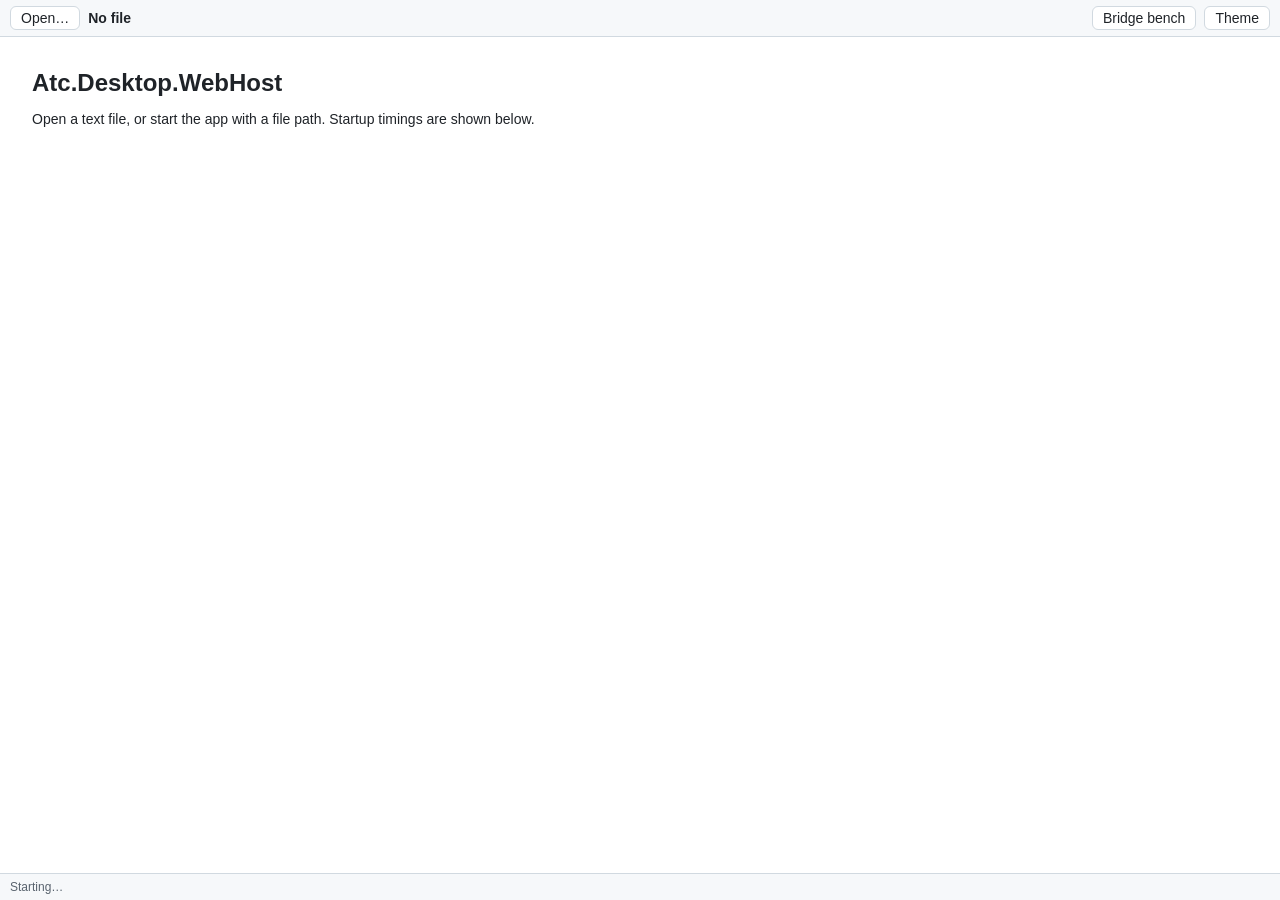
==== sample/Atc.Desktop.WebHost.Sample/wwwroot/index.html @ e75e9ee8 "feat: add desktop web host with Windows and Linux windows - Add core host: typed JSON bridge, startu" ====
<!doctype html>
<html lang="en">
<head>
  <meta charset="utf-8">
  <meta name="viewport" content="width=device-width, initial-scale=1">
  <title>Atc.Desktop.WebHost sample</title>
  <!-- atcHost exists before any page script, so the theme is set before the first paint. -->
  <script>document.documentElement.dataset.theme = window.atcHost ? atcHost.boot.theme : "light";</script>
  <link rel="stylesheet" href="app.css">
  <script src="app.js" defer></script>
</head>
<body>
  <header class="toolbar">
    <button id="open" type="button" title="Open a file (Ctrl+O)">Open…</button>
    <span id="title" class="title">No file</span>
    <span class="spacer"></span>
    <button id="bench" type="button" title="Bridge benchmarks">Bridge bench</button>
    <button id="theme" type="button" title="Switch theme">Theme</button>
  </header>
  <main id="main">
    <section id="welcome" class="welcome">
      <h1>Atc.Desktop.WebHost</h1>
      <p>Open a text file, or start the app with a file path. Startup timings are shown below.</p>
    </section>
    <pre id="text" class="text" hidden></pre>
  </main>
  <aside id="panel" class="panel" hidden>
    <h2>Bridge</h2>
    <div id="bridge-results">Running…</div>
  </aside>
  <footer class="status">
    <span id="status">Starting…</span>
    <span class="spacer"></span>
    <span id="platform"></span>
  </footer>
</body>
</html>
---- sample/Atc.Desktop.WebHost.Sample/wwwroot/app.css ----
:root {
  color-scheme: light;
  --bg: #ffffff;
  --fg: #1f2328;
  --muted: #59636e;
  --border: #d1d9e0;
  --bar: #f6f8fa;
  --accent: #0969da;
  font-family: -apple-system, "Segoe UI", "Noto Sans", Helvetica, Arial, sans-serif;
  font-size: 14px;
}

/* Must match the window background (WebHostOptions.DarkBackground) to avoid a flash. */
:root[data-theme="dark"] {
  color-scheme: dark;
  --bg: #0d1117;
  --fg: #e6edf3;
  --muted: #9198a1;
  --border: #3d444d;
  --bar: #151b23;
  --accent: #4493f8;
}

* { box-sizing: border-box; }

html, body {
  margin: 0;
  height: 100%;
  background: var(--bg);
  color: var(--fg);
}

body {
  display: grid;
  grid-template-rows: auto 1fr auto;
  grid-template-columns: 1fr auto;
  grid-template-areas: "bar bar" "main panel" "status status";
}

.toolbar, .status {
  display: flex;
  align-items: center;
  gap: 8px;
  padding: 6px 10px;
  background: var(--bar);
  border-color: var(--border);
  border-style: solid;
  border-width: 0;
}

.toolbar { grid-area: bar; border-bottom-width: 1px; }
.status { grid-area: status; border-top-width: 1px; color: var(--muted); font-size: 12px; }
.spacer { flex: 1; }
.title { font-weight: 600; overflow: hidden; text-overflow: ellipsis; white-space: nowrap; }

button {
  font: inherit;
  color: var(--fg);
  background: var(--bg);
  border: 1px solid var(--border);
  border-radius: 6px;
  padding: 3px 10px;
  cursor: pointer;
}

button:hover { border-color: var(--accent); }

main { grid-area: main; overflow: auto; min-width: 0; }

.welcome { padding: 32px; max-width: 720px; }
.welcome h1 { font-size: 24px; margin: 0 0 8px; }

.text {
  margin: 0;
  padding: 12px 16px;
  font: 13px/1.5 ui-monospace, "Cascadia Mono", "SFMono-Regular", Consolas, monospace;
  white-space: pre;
  tab-size: 4;
}

.panel {
  grid-area: panel;
  width: 360px;
  overflow: auto;
  padding: 0 12px;
  border-left: 1px solid var(--border);
  font-size: 12px;
}

table { border-collapse: collapse; width: 100%; }
td, th { text-align: left; padding: 2px 6px; border-bottom: 1px solid var(--border); }
td.num { text-align: right; font-variant-numeric: tabular-nums; }
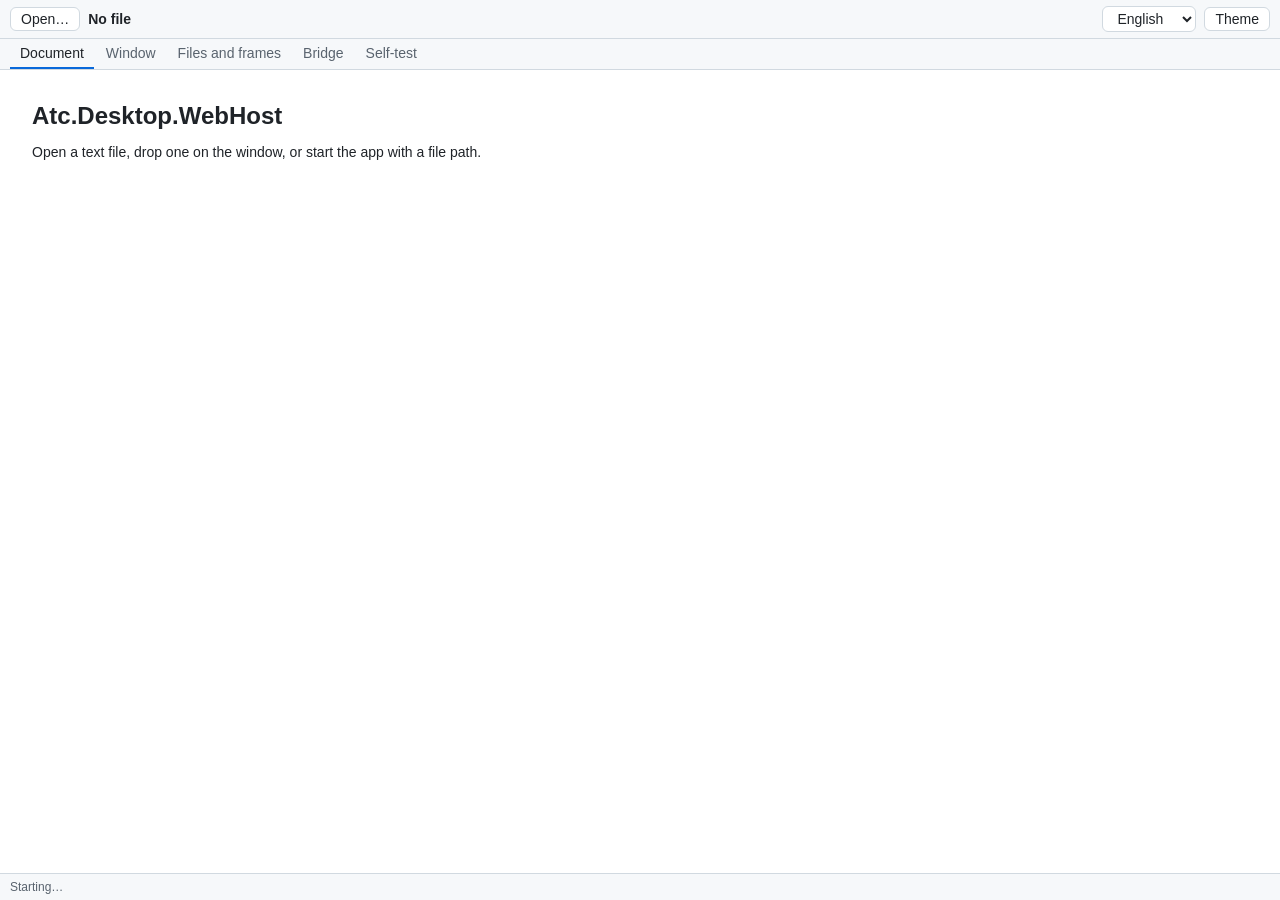
==== commit 6b858649: "feat(sample): feature tour and a self-test The sample is a tour of the host around the text viewer, " ====
--- a/sample/Atc.Desktop.WebHost.Sample/wwwroot/index.html
+++ b/sample/Atc.Desktop.WebHost.Sample/wwwroot/index.html
@@ -7,31 +7,56 @@
   <!-- atcHost exists before any page script, so the theme is set before the first paint. -->
   <script>document.documentElement.dataset.theme = window.atcHost ? atcHost.boot.theme : "light";</script>
   <link rel="stylesheet" href="app.css">
+  <script src="texts.js" defer></script>
   <script src="app.js" defer></script>
 </head>
 <body>
   <header class="toolbar">
-    <button id="open" type="button" title="Open a file (Ctrl+O)">Open…</button>
-    <span id="title" class="title">No file</span>
+    <button id="open" type="button" data-i18n="app.open" data-i18n-title="app.openTitle">Open…</button>
+    <span id="title" class="title" data-i18n="app.noFile">No file</span>
     <span class="spacer"></span>
-    <button id="bench" type="button" title="Bridge benchmarks">Bridge bench</button>
-    <button id="theme" type="button" title="Switch theme">Theme</button>
+    <select id="language" data-i18n-title="language">
+      <option value="en">English</option>
+      <option value="da-DK">Dansk</option>
+      <option value="de-DE">Deutsch</option>
+    </select>
+    <button id="theme" type="button" data-i18n="app.theme">Theme</button>
   </header>
+  <nav id="tabs" class="tabs">
+    <button type="button" data-tab="document" class="active" data-i18n="tab.document">Document</button>
+    <button type="button" data-tab="window" data-i18n="tab.window">Window</button>
+    <button type="button" data-tab="files" data-i18n="tab.files">Files and frames</button>
+    <button type="button" data-tab="bridge" data-i18n="tab.bridge">Bridge</button>
+    <button type="button" data-tab="selftest" data-i18n="tab.selftest">Self-test</button>
+  </nav>
   <main id="main">
-    <section id="welcome" class="welcome">
-      <h1>Atc.Desktop.WebHost</h1>
-      <p>Open a text file, or start the app with a file path. Startup timings are shown below.</p>
+    <section id="tab-document" class="tab">
+      <section id="welcome" class="welcome">
+        <h1>Atc.Desktop.WebHost</h1>
+        <p data-i18n="welcome.text">Open a text file, drop one on the window, or start the app with a file path.</p>
+      </section>
+      <pre id="text" class="text" hidden></pre>
     </section>
-    <pre id="text" class="text" hidden></pre>
+    <section id="tab-window" class="tab page" hidden></section>
+    <section id="tab-files" class="tab page" hidden></section>
+    <section id="tab-bridge" class="tab page" hidden></section>
+    <section id="tab-selftest" class="tab page" hidden></section>
   </main>
-  <aside id="panel" class="panel" hidden>
-    <h2>Bridge</h2>
-    <div id="bridge-results">Running…</div>
-  </aside>
   <footer class="status">
-    <span id="status">Starting…</span>
+    <span id="status" data-i18n="status.starting">Starting…</span>
     <span class="spacer"></span>
     <span id="platform"></span>
   </footer>
+  <!-- The close guard's question. In the page, never confirm(): a native dialog pauses the page's script. -->
+  <div id="close-dialog" class="backdrop" hidden>
+    <div class="dialog" role="dialog" aria-modal="true" aria-labelledby="close-title">
+      <h2 id="close-title" data-i18n="close.title">Unsaved changes</h2>
+      <p data-i18n="close.text">Close the window anyway?</p>
+      <div class="buttons">
+        <button id="close-cancel" type="button" data-i18n="close.cancel">Cancel</button>
+        <button id="close-confirm" type="button" class="primary" data-i18n="close.close">Close</button>
+      </div>
+    </div>
+  </div>
 </body>
 </html>
--- a/sample/Atc.Desktop.WebHost.Sample/wwwroot/app.css
+++ b/sample/Atc.Desktop.WebHost.Sample/wwwroot/app.css
@@ -32,9 +32,7 @@
 
 body {
   display: grid;
-  grid-template-rows: auto 1fr auto;
-  grid-template-columns: 1fr auto;
-  grid-template-areas: "bar bar" "main panel" "status status";
+  grid-template-rows: auto auto 1fr auto;
 }
 
 .toolbar, .status {
@@ -48,12 +46,12 @@
   border-width: 0;
 }
 
-.toolbar { grid-area: bar; border-bottom-width: 1px; }
-.status { grid-area: status; border-top-width: 1px; color: var(--muted); font-size: 12px; }
+.toolbar { border-bottom-width: 1px; }
+.status { border-top-width: 1px; color: var(--muted); font-size: 12px; }
 .spacer { flex: 1; }
 .title { font-weight: 600; overflow: hidden; text-overflow: ellipsis; white-space: nowrap; }
 
-button {
+button, select {
   font: inherit;
   color: var(--fg);
   background: var(--bg);
@@ -65,7 +63,7 @@
 
 button:hover { border-color: var(--accent); }
 
-main { grid-area: main; overflow: auto; min-width: 0; }
+main { overflow: auto; min-width: 0; min-height: 0; }
 
 .welcome { padding: 32px; max-width: 720px; }
 .welcome h1 { font-size: 24px; margin: 0 0 8px; }
@@ -78,14 +76,72 @@
   tab-size: 4;
 }
 
-.panel {
-  grid-area: panel;
-  width: 360px;
-  overflow: auto;
-  padding: 0 12px;
-  border-left: 1px solid var(--border);
-  font-size: 12px;
+.tabs {
+  display: flex;
+  gap: 2px;
+  padding: 0 10px;
+  background: var(--bar);
+  border-bottom: 1px solid var(--border);
 }
+
+.tabs button {
+  border: 0;
+  border-bottom: 2px solid transparent;
+  border-radius: 0;
+  background: none;
+  color: var(--muted);
+  padding: 6px 10px;
+}
+
+.tabs button.active { color: var(--fg); border-bottom-color: var(--accent); }
+
+.page { padding: 8px 24px 24px; max-width: 860px; }
+.page h2 { font-size: 15px; margin: 20px 0 6px; }
+.page p { margin: 4px 0; }
+.hint { color: var(--muted); }
+.row { display: flex; flex-wrap: wrap; align-items: center; gap: 8px; margin: 6px 0; }
+.log { margin: 0; padding-left: 20px; color: var(--muted); font-size: 12px; }
+.mount-image { width: 48px; height: 48px; vertical-align: middle; }
+.frame { width: 100%; height: 44px; border: 1px solid var(--border); border-radius: 6px; }
+
+pre.box {
+  margin: 4px 0;
+  padding: 8px 10px;
+  background: var(--bar);
+  border: 1px solid var(--border);
+  border-radius: 6px;
+  font: 12px/1.4 ui-monospace, "Cascadia Mono", Consolas, monospace;
+  white-space: pre-wrap;
+}
+
+.pass { color: #1a7f37; }
+.fail { color: #cf222e; }
+.skip { color: var(--muted); }
+:root[data-theme="dark"] .pass { color: #3fb950; }
+:root[data-theme="dark"] .fail { color: #f85149; }
+
+.backdrop {
+  position: fixed;
+  inset: 0;
+  display: grid;
+  place-items: center;
+  background: rgb(0 0 0 / 35%);
+}
+
+.backdrop[hidden] { display: none; }
+
+.dialog {
+  min-width: 300px;
+  padding: 16px 20px;
+  background: var(--bg);
+  border: 1px solid var(--border);
+  border-radius: 8px;
+  box-shadow: 0 8px 24px rgb(0 0 0 / 25%);
+}
+
+.dialog h2 { font-size: 16px; margin: 0 0 8px; }
+.buttons { display: flex; justify-content: flex-end; gap: 8px; margin-top: 16px; }
+button.primary { background: var(--accent); border-color: var(--accent); color: #fff; }
 
 table { border-collapse: collapse; width: 100%; }
 td, th { text-align: left; padding: 2px 6px; border-bottom: 1px solid var(--border); }
